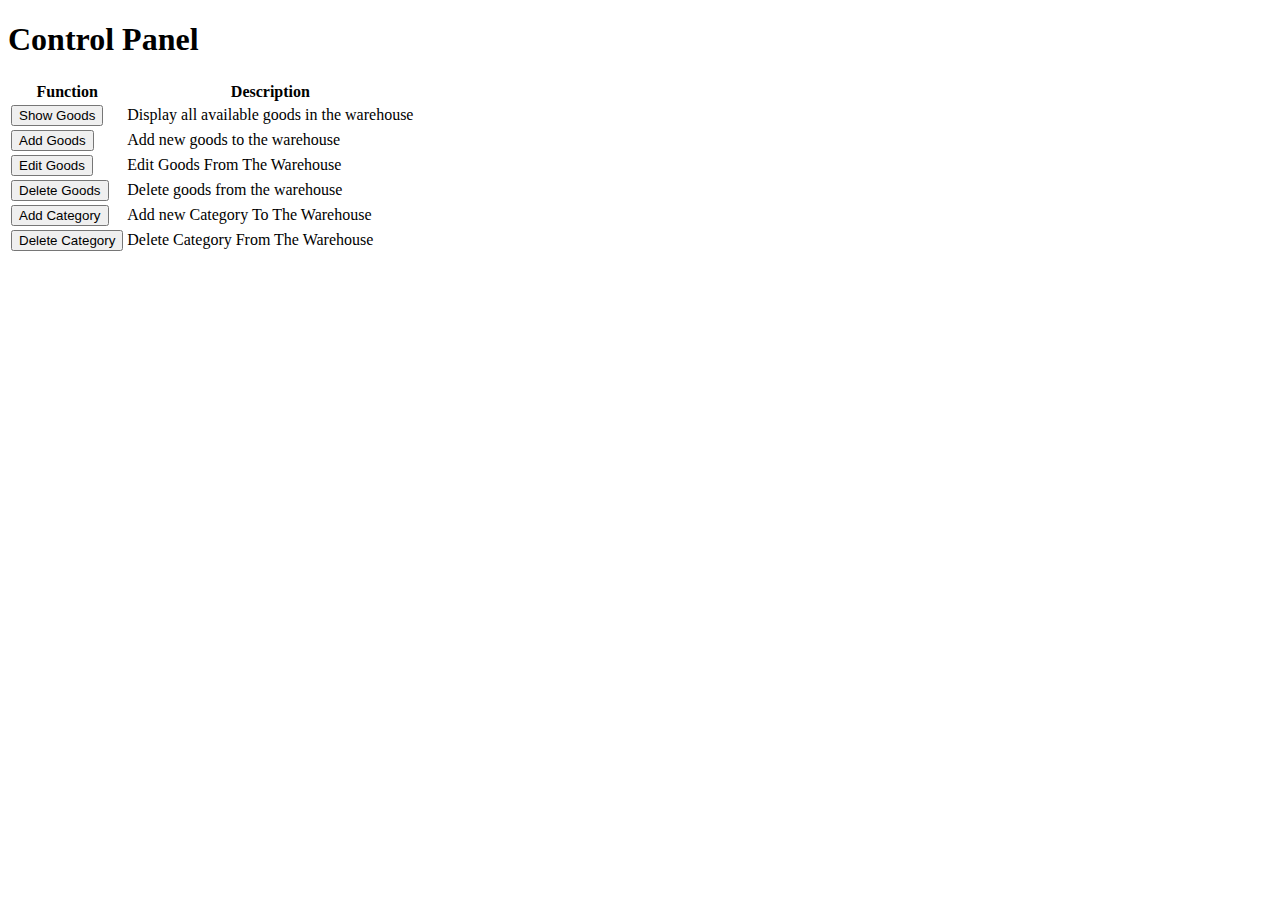
==== src/main/resources/templates/panel.html @ ce64ac50 "Developed panel, added new functions. Enabled adding categories and goods." ====
<!DOCTYPE html>
<html lang="en">
<head>
    <link rel="stylesheet" href="style/panel-style.css">
    <meta charset="UTF-8">
    <title>Control Panel</title>
</head>
<body>
    <h1>
        Control Panel<br>
    </h1>

<table>
    <tr>
        <th>
            Function
        </th>
        <th>
            Description
        </th>
    </tr>
    <tr>
        <td>
            <a href="/panel/show-goods">
                <button>
                    Show Goods
                </button>
            </a>
        </td>
        <td>
            Display all available goods in the warehouse
        </td>
    </tr>
    <tr>
        <td>
            <a href="/panel/add-goods">
                <button>
                    Add Goods
                </button>
            </a>
        </td>
        <td>
            Add new goods to the warehouse
        </td>
    </tr>
    <tr>
        <td>
            <a href="/panel/edit-goods">
                <button>
                    Edit Goods
                </button>
            </a>
        </td>
        <td>
            Edit Goods From The Warehouse
        </td>
    </tr>
    <tr>
        <td>
            <a href="/panel/delete-goods">
                <button>
                    Delete Goods
                </button>
            </a>
        </td>
        <td>
            Delete goods from the warehouse
        </td>
    </tr>
    <tr>
        <td>
            <a href="/panel/add-category">
                <button>
                    Add Category
                </button>
            </a>
        </td>
        <td>
            Add new Category To The Warehouse
        </td>
    </tr>
    <tr>
        <td>
            <a href="/panel/delete-category">
                <button>
                    Delete Category
                </button>
            </a>
        </td>
        <td>
            Delete Category From The Warehouse
        </td>
    </tr>
</table>

</body>
</html>
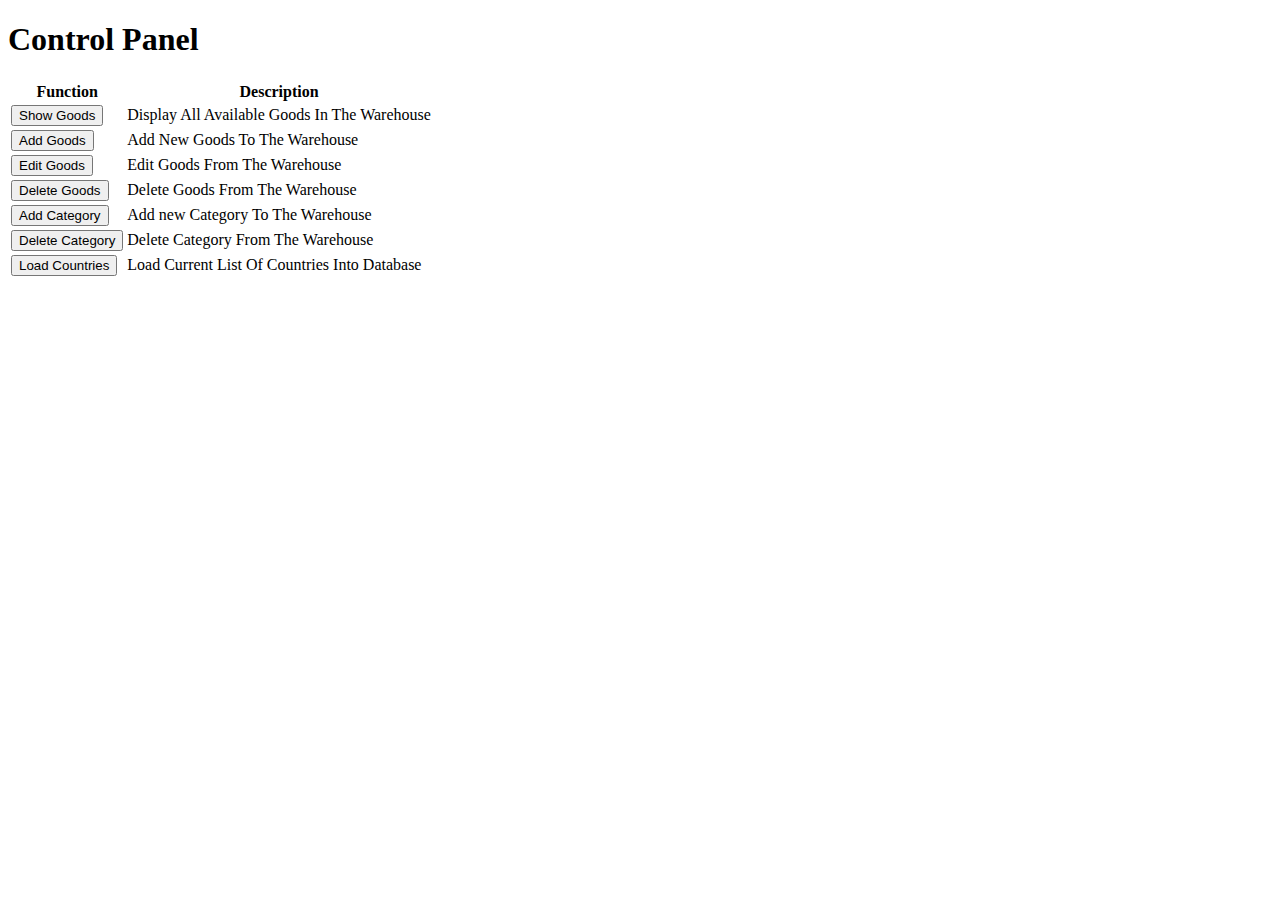
==== commit e894c4bf: "New function - loading list of countries from json file. Developed adding items. Many minor changes." ====
--- a/src/main/resources/templates/panel.html
+++ b/src/main/resources/templates/panel.html
@@ -28,7 +28,7 @@
             </a>
         </td>
         <td>
-            Display all available goods in the warehouse
+            Display All Available Goods In The Warehouse
         </td>
     </tr>
     <tr>
@@ -40,7 +40,7 @@
             </a>
         </td>
         <td>
-            Add new goods to the warehouse
+            Add New Goods To The Warehouse
         </td>
     </tr>
     <tr>
@@ -64,7 +64,7 @@
             </a>
         </td>
         <td>
-            Delete goods from the warehouse
+            Delete Goods From The Warehouse
         </td>
     </tr>
     <tr>
@@ -91,6 +91,18 @@
             Delete Category From The Warehouse
         </td>
     </tr>
+    <tr>
+        <td>
+            <a href="/panel/load-countries">
+                <button>
+                    Load Countries
+                </button>
+            </a>
+        </td>
+        <td>
+            Load Current List Of Countries Into Database
+        </td>
+    </tr>
 </table>
 
 </body>
